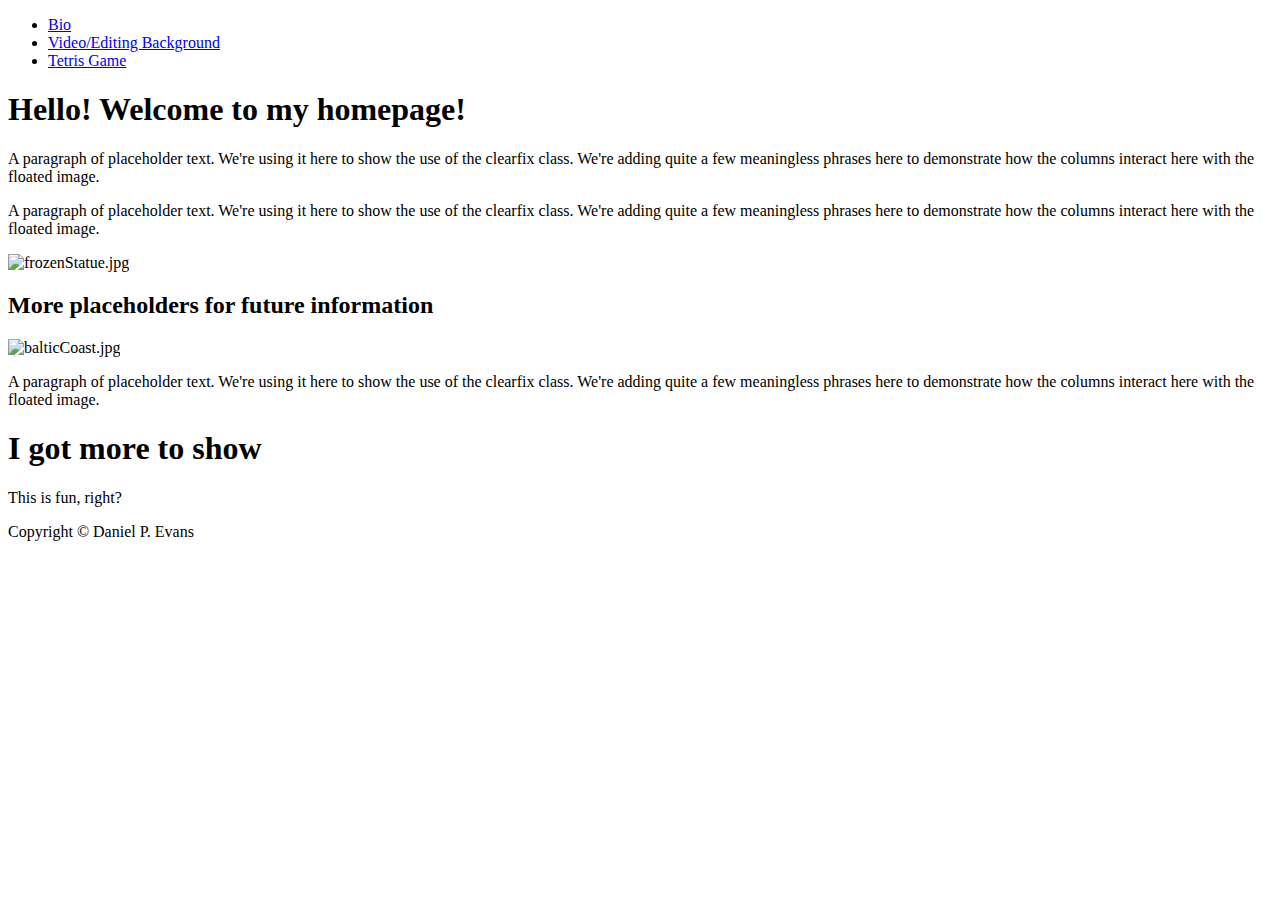
==== index.html @ b500f952 "Add files via upload" ====
<!DOCTYPE html>

<html lang="en">
    <head>
        <link href="https://cdn.jsdelivr.net/npm/bootstrap@5.0.2/dist/css/bootstrap.min.css" rel="stylesheet" integrity="sha384-EVSTQN3/azprG1Anm3QDgpJLIm9Nao0Yz1ztcQTwFspd3yD65VohhpuuCOmLASjC" crossorigin="anonymous">
        <script src="https://cdn.jsdelivr.net/npm/bootstrap@5.0.2/dist/js/bootstrap.bundle.min.js" integrity="sha384-MrcW6ZMFYlzcLA8Nl+NtUVF0sA7MsXsP1UyJoMp4YLEuNSfAP+JcXn/tWtIaxVXM" crossorigin="anonymous"></script>
        <title>My Webpage</title>

        <link href="styles.css" rel="stylesheet">
        <script defer src="app.js"></script>
    </head>
    <body class="centered bg-light p-2 text-dark">
        <div>
            <header>
                <div class="container-fluid">
                    <ul class="nav justify-content-center">
                        <li class="nav-item">
                            <a class="nav-link" href="https://auto76-code50-105750944-vjx7q6vw9r4c6xwp-8080.preview.app.github.dev/bio.html">Bio</a>
                        </li>
                        <li class="nav-item">
                            <a class="nav-link" href="https://auto76-code50-105750944-vjx7q6vw9r4c6xwp-8080.preview.app.github.dev/video.html">Video/Editing Background</a>
                        </li>
                        <li class="nav-item">
                            <a class="nav-link" href="https://auto76-code50-105750944-vjx7q6vw9r4c6xwp-8080.preview.app.github.dev/game.html">Tetris Game</a>
                        </li>
                    </ul>
                </div>
            </header>
            <main>
                <section class="hidden">
                <h1 class="centered">Hello! Welcome to my homepage!</h1>
                <div class="logos">
                    <div class="logo hidden container-fluid p-3 mb-2 bg-secondary text-white">
                        <div class="row justify-content-around">
                            <div class="logo hidden col-4">
                                <p class="fs-2" id="firstParagraph">
                                    A paragraph of placeholder text. We're using it here to show the use of the clearfix class. We're adding quite a few meaningless phrases here to demonstrate how the columns interact here with the floated image.
                                </p>
                                <p class="fs-2">
                                    A paragraph of placeholder text. We're using it here to show the use of the clearfix class. We're adding quite a few meaningless phrases here to demonstrate how the columns interact here with the floated image.
                                </p>
                            </div>
                            <div class="logo hidden col-4">
                                <img src="https://auto76-code50-105750944-vjx7q6vw9r4c6xwp-8080.preview.app.github.dev/pictures/frozenStatue.jpg" class="picture1" alt="frozenStatue.jpg">
                            </div>
                        </div>
                    </div>
                </div>
                </section>

                <section class="hidden">
                    <h2 class="centered">More placeholders for future information</h2>
                    <div class="logos">
                        <div class="logo hidden container-fluid p-3 mb-2 bg-secondary text-white">
                            <div class="row justify-content-around">
                                <div class="logo hidden col-4">
                                    <img src="https://auto76-code50-105750944-vjx7q6vw9r4c6xwp-8080.preview.app.github.dev/pictures/beautiful-view-on-baltic-rocky-coast-with-old-military-buildings-from-world-war-ii-and-SBI-300863000.jpg" class="picture3" alt="balticCoast.jpg">
                                </div>
                                <div class="logo hidden col-4">
                                    <p class="fs-2" id="secondParagraph">
                                        A paragraph of placeholder text. We're using it here to show the use of the clearfix class. We're adding quite a few meaningless phrases here to demonstrate how the columns interact here with the floated image.
                                    </p>
                                </div>
                            </div>
                        </div>
                    </div>
                    </section>

                <section class="hidden">
                    <h1>I got more to show</h1>
                    <p>This is fun, right?</p>
                </section>

            </main>
            <footer class="small">
                Copyright &#169; Daniel P. Evans
            </footer>
        </div>
    </body>
</html>
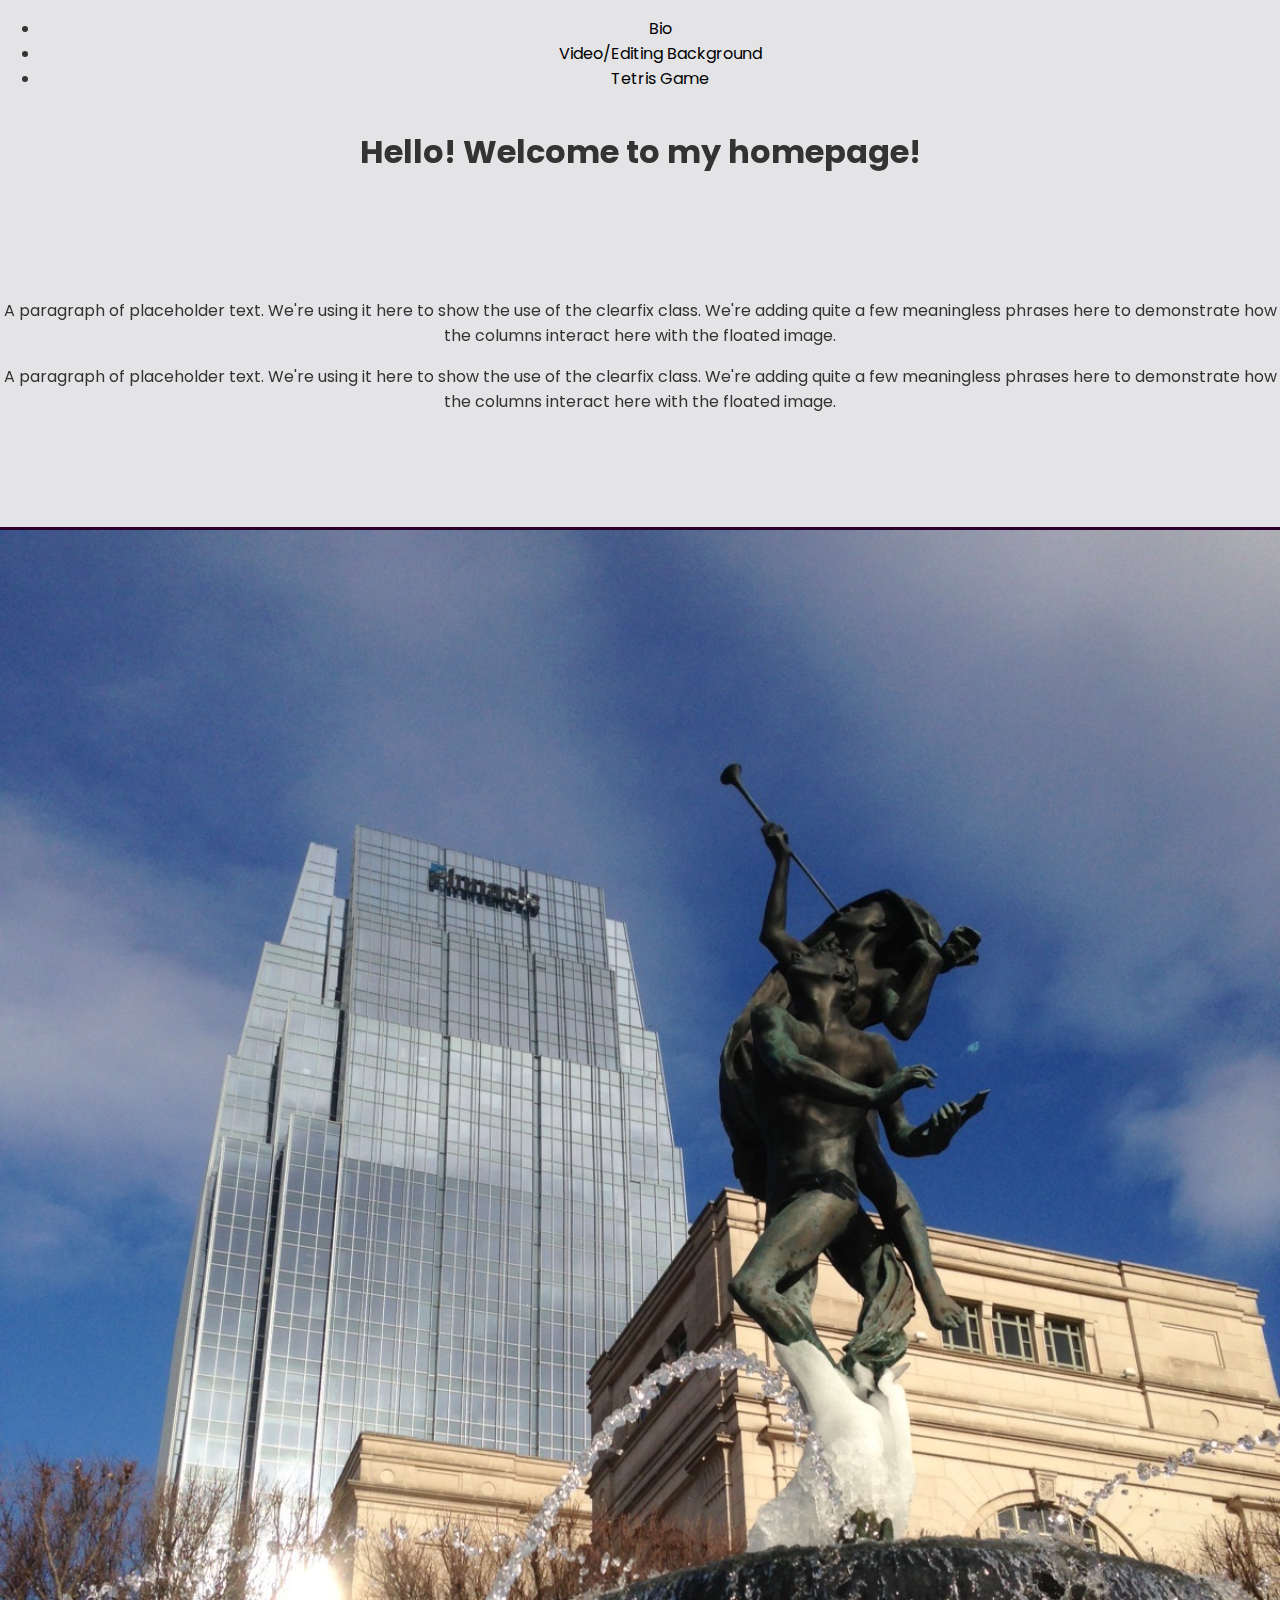
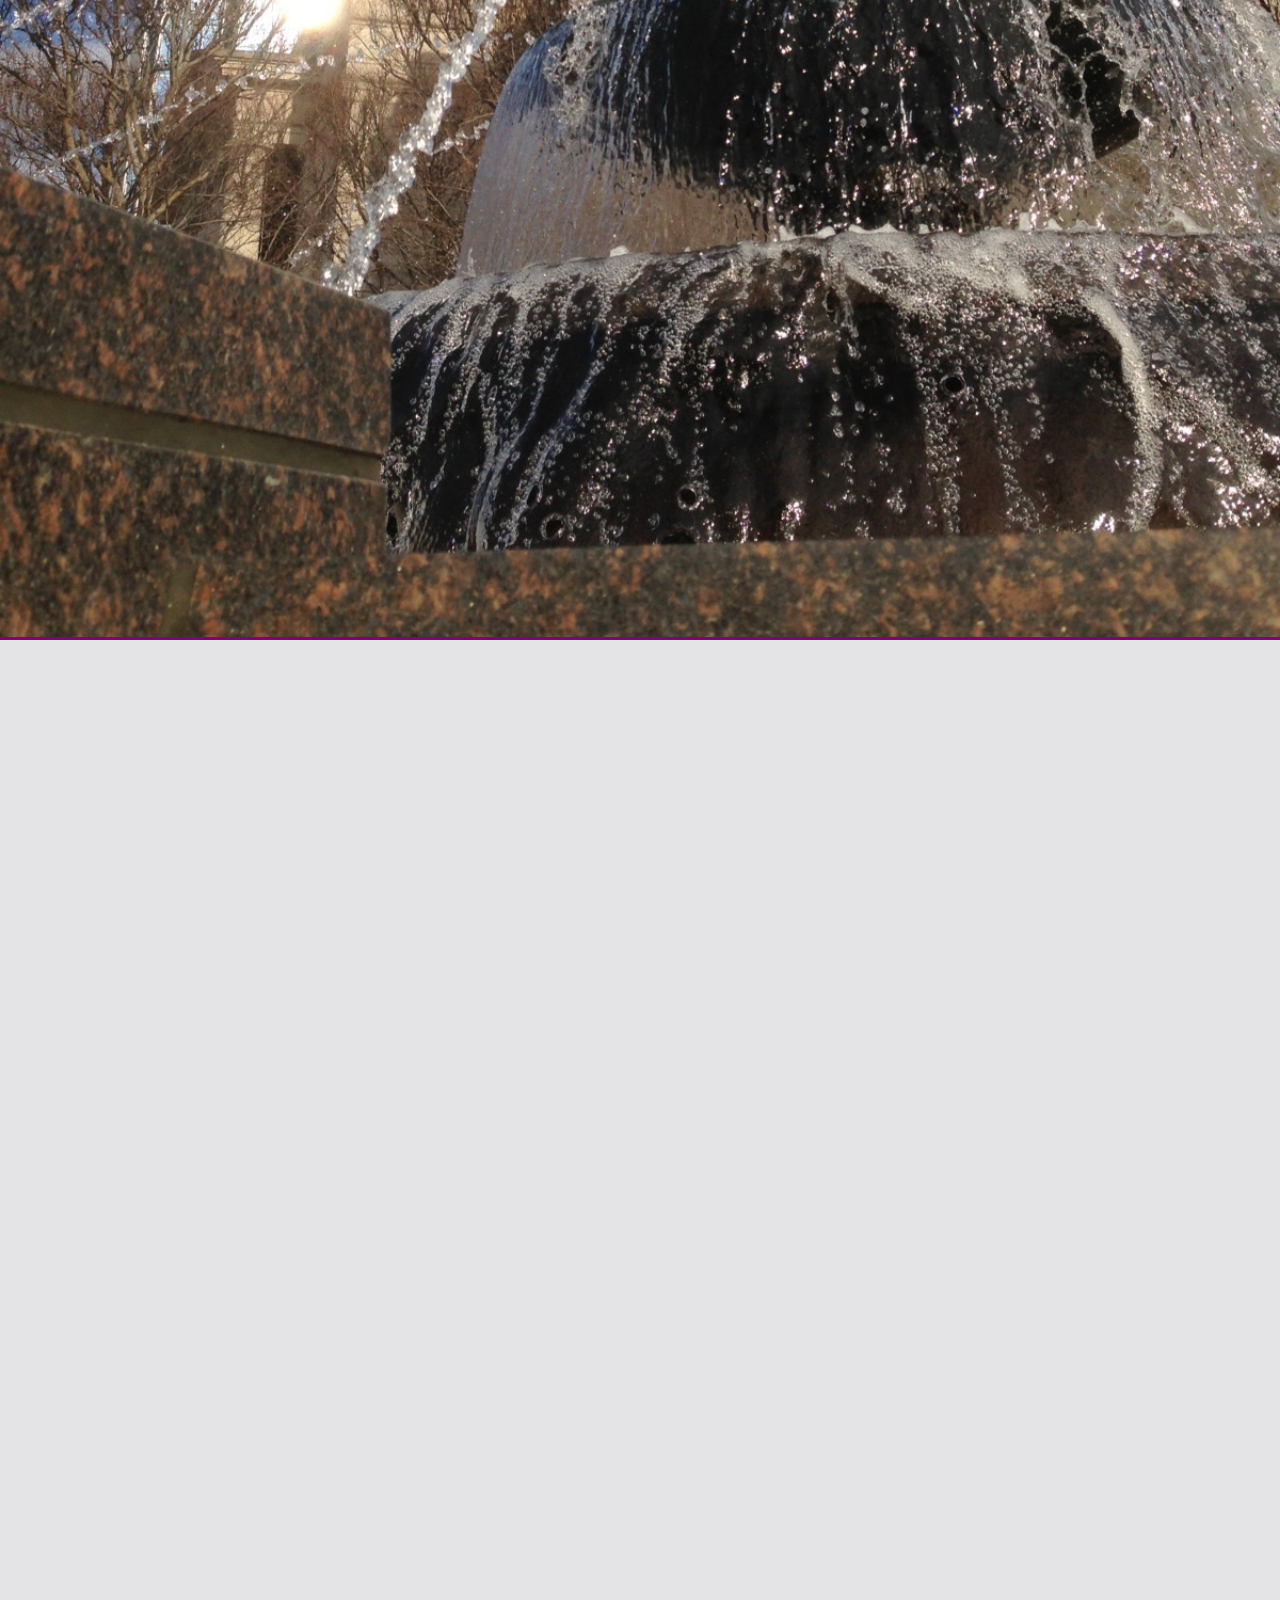
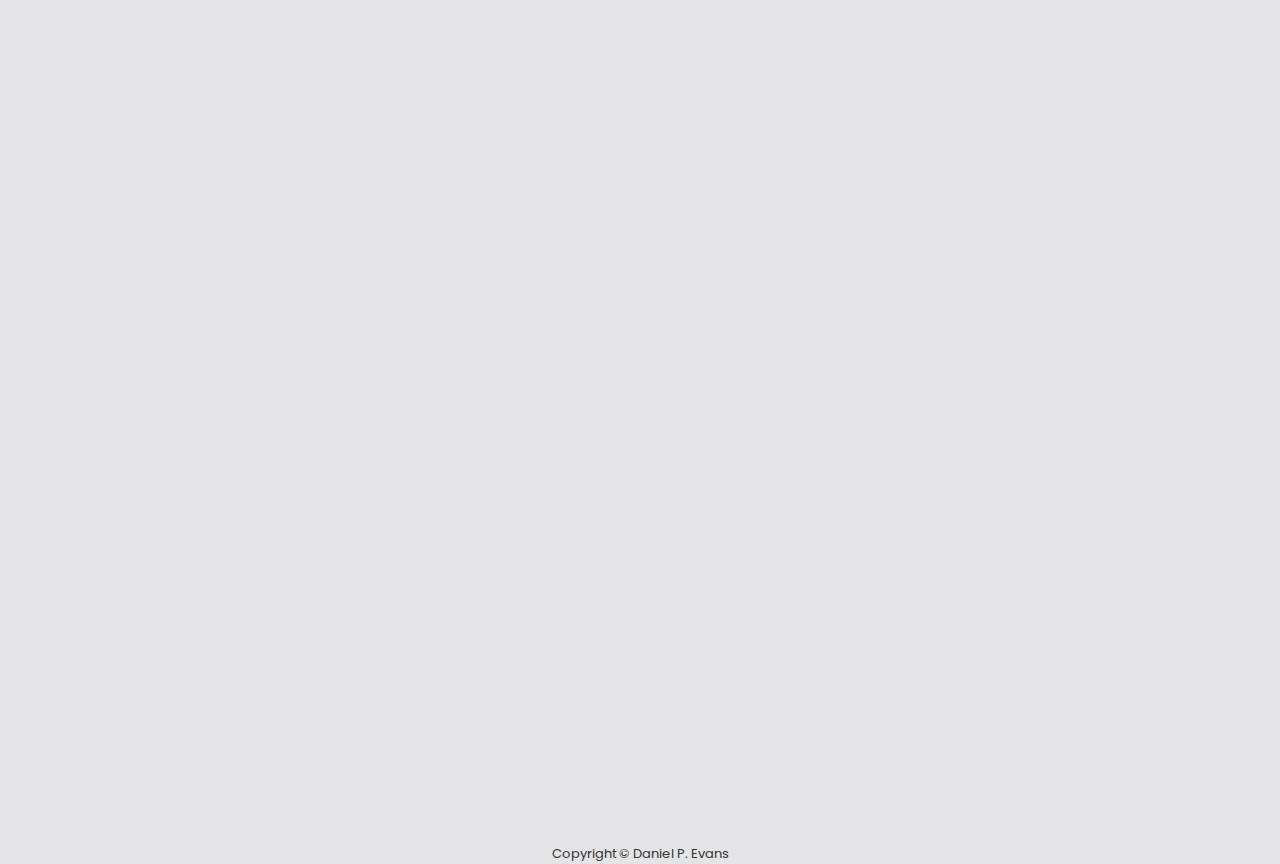
==== commit b22c436c: "Change the links in the header" ====
--- a/index.html
+++ b/index.html
@@ -15,13 +15,13 @@
                 <div class="container-fluid">
                     <ul class="nav justify-content-center">
                         <li class="nav-item">
-                            <a class="nav-link" href="https://auto76-code50-105750944-vjx7q6vw9r4c6xwp-8080.preview.app.github.dev/bio.html">Bio</a>
+                            <a class="nav-link" href="bio.html">Bio</a>
                         </li>
                         <li class="nav-item">
-                            <a class="nav-link" href="https://auto76-code50-105750944-vjx7q6vw9r4c6xwp-8080.preview.app.github.dev/video.html">Video/Editing Background</a>
+                            <a class="nav-link" href="video.html">Video/Editing Background</a>
                         </li>
                         <li class="nav-item">
-                            <a class="nav-link" href="https://auto76-code50-105750944-vjx7q6vw9r4c6xwp-8080.preview.app.github.dev/game.html">Tetris Game</a>
+                            <a class="nav-link" href="game.html">Tetris Game</a>
                         </li>
                     </ul>
                 </div>
@@ -41,7 +41,7 @@
                                 </p>
                             </div>
                             <div class="logo hidden col-4">
-                                <img src="https://auto76-code50-105750944-vjx7q6vw9r4c6xwp-8080.preview.app.github.dev/pictures/frozenStatue.jpg" class="picture1" alt="frozenStatue.jpg">
+                                <img src="pictures/frozenStatue-daniel-evans.jpg" class="picture1" alt="frozenStatue.jpg">
                             </div>
                         </div>
                     </div>
@@ -54,7 +54,7 @@
                         <div class="logo hidden container-fluid p-3 mb-2 bg-secondary text-white">
                             <div class="row justify-content-around">
                                 <div class="logo hidden col-4">
-                                    <img src="https://auto76-code50-105750944-vjx7q6vw9r4c6xwp-8080.preview.app.github.dev/pictures/beautiful-view-on-baltic-rocky-coast-with-old-military-buildings-from-world-war-ii-and-SBI-300863000.jpg" class="picture3" alt="balticCoast.jpg">
+                                    <img src="pictures/beautiful-view-on-baltic-rocky-coast-with-old-military-buildings-from-world-war-ii-and-SBI-300863000.jpg" class="picture3" alt="balticCoast.jpg">
                                 </div>
                                 <div class="logo hidden col-4">
                                     <p class="fs-2" id="secondParagraph">
--- a/styles.css
+++ b/styles.css
@@ -0,0 +1,172 @@
+@import url('https://fonts.googleapis.com/css2?family=Poppins:wght@200;400;700&display=swap');
+
+body {
+    background-color: #e4e4e7;
+    color: #333333;
+    font-family: 'Poppins', sans-serif;
+    padding: 0;
+    margin: 0;
+}
+
+section {
+    display: grid;
+    place-items: center;
+    align-content: center;
+    min-height: 100vh;
+}
+
+.hidden {
+    opacity: 0;
+    filter: blur(5px);
+    transform: translateX(-100%);
+    transition: all 1s;
+}
+
+@media(prefers-reduced-motion) {
+    .hidden {
+        transition: none;
+    }
+}
+
+.show {
+    opacity: 1;
+    filter: blur(0);
+    transform: translateX(0);
+}
+
+.logos {
+    display: flex;
+}
+
+.logo:nth-child(2) {
+    trasition-delay: 200ms;
+}
+
+.logo:nth-child(3) {
+    trasition-delay: 400ms;
+}
+
+.logo:nth-child(4) {
+    trasition-delay: 400ms;
+}
+
+.centered
+{
+    text-align: center;
+}
+
+.large
+{
+    font-size: large;
+}
+
+.medium
+{
+    font-size: medium;
+}
+
+.small
+{
+    font-size: small;
+}
+
+
+.picture1 {
+    outline-color: purple;
+    outline-style: inset;
+    outline-width: medium;
+    width: 100%;
+    margin-top: 100px;
+    background-color: #ccb3ff;
+}
+
+.picture2 {
+    outline-color: purple;
+    outline-style: inset;
+    outline-width: medium;
+    width: 100%;
+    margin-top: 75px;
+    background-color: #ccb3ff;
+}
+
+.picture3 {
+    outline-color: purple;
+    outline-style: inset;
+    outline-width: medium;
+    width: 110%;
+    height: 100%;
+    background-color: #ccb3ff;
+}
+
+.picture4 {
+    outline-color: purple;
+    outline-style: inset;
+    outline-width: medium;
+    width: 125%;
+    height: 75%;
+    margin-top: 80px;
+    background-color: #ccb3ff;
+}
+
+.bg-success {
+    --bs-bg-opacity: 1;
+    background-color: rgba(var(--bs-success-rgb), var(--bs-bg-opacity)) !important;
+  }
+
+#videoPlayer1 {
+    outline-color: purple;
+    outline-style: inset;
+    outline-width: medium;
+    margin-left: 50px;
+    margin-right: 50px;
+    background-color: #ccb3ff;
+}
+
+.desktop{
+    width:100%;
+    height:100%;
+    display:block;
+}
+.mobile{
+    display:none;
+}
+@media only screen and (max-width: 600px) {
+    .desktop{
+        display:none;
+    }
+    .mobile{
+        width:100%;
+        height:100%;
+        display:block;
+    }
+}
+
+a.nav-link:visited, a.nav-link:link {
+    color: black;
+    text-decoration: none;
+}
+
+a.nav-link:hover, a.nav-link:active {
+    font-size: 150%;
+    background: #9933ff;
+    text-decoration: underline;
+    color: #ffff00;
+    font-style: italic;
+}
+
+#firstParagraph {
+    margin-top: 100px;
+}
+
+#secondParagraph {
+    margin-top: 40px;
+}
+
+p:empty {
+    background: #cc66ff;
+    outline-color: purple;
+    outline-style: inset;
+    outline-width: medium;
+    width: 180px;
+    height: 300px
+}